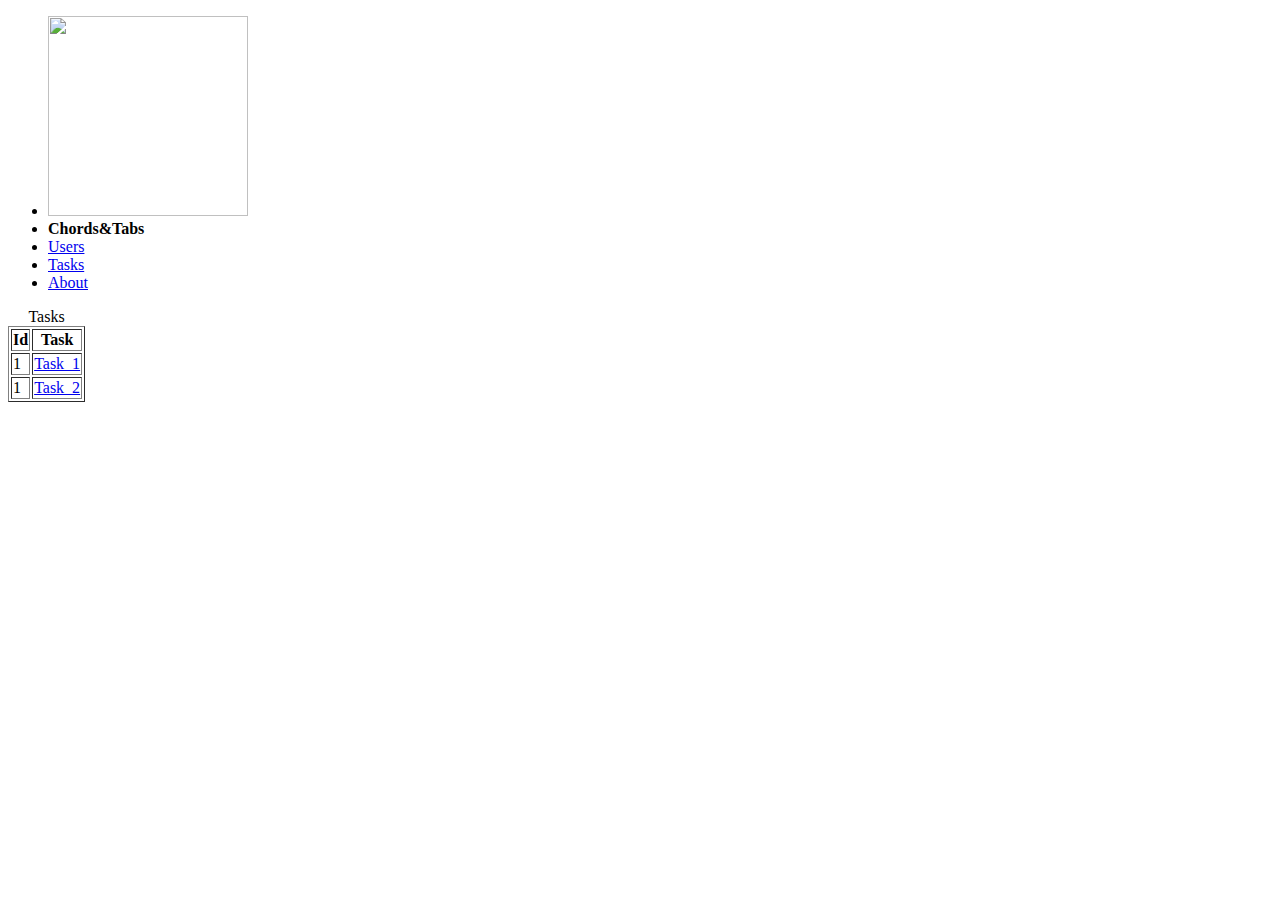
==== tasks.html @ 69a44201 "c" ====
<!doctype html>

<html lang="en">

<head>
    <meta charset="utf-8">

    <title>User's Page</title>
    <meta name="description" content="The task page">
    <meta name="author" content="Zakhar Zaliznyi">
</head>

<body>
    <ul class="bordered">
        <li id="sitelogo" alt="Opps..Something went wrong.."><img src="http://www.clipartbest.com/cliparts/RTG/6Ar/RTG6Arqbc.png" height="200" width="200"></li>
        <li id="sitename"><strong>Chords&Tabs</strong></li>
        <li><a href="users.html">Users</a></li>
        <li><a href="tasks.html">Tasks</a></li>
        <li><a href="about.html">About</a></li>
    </ul>
    <table border="1">
        <caption>Tasks</caption>
        <tr>
            <th>Id</th>
            <th>Task</th>
        </tr>
        <tr>
            <td>1</td>
            <td><a href="task/1.html">Task_1</a></td>
        </tr>
        <tr>
            <td>1</td>
            <td><a href="task/2.html">Task_2</a></td>
        </tr>
    </table>

</body>

</html>
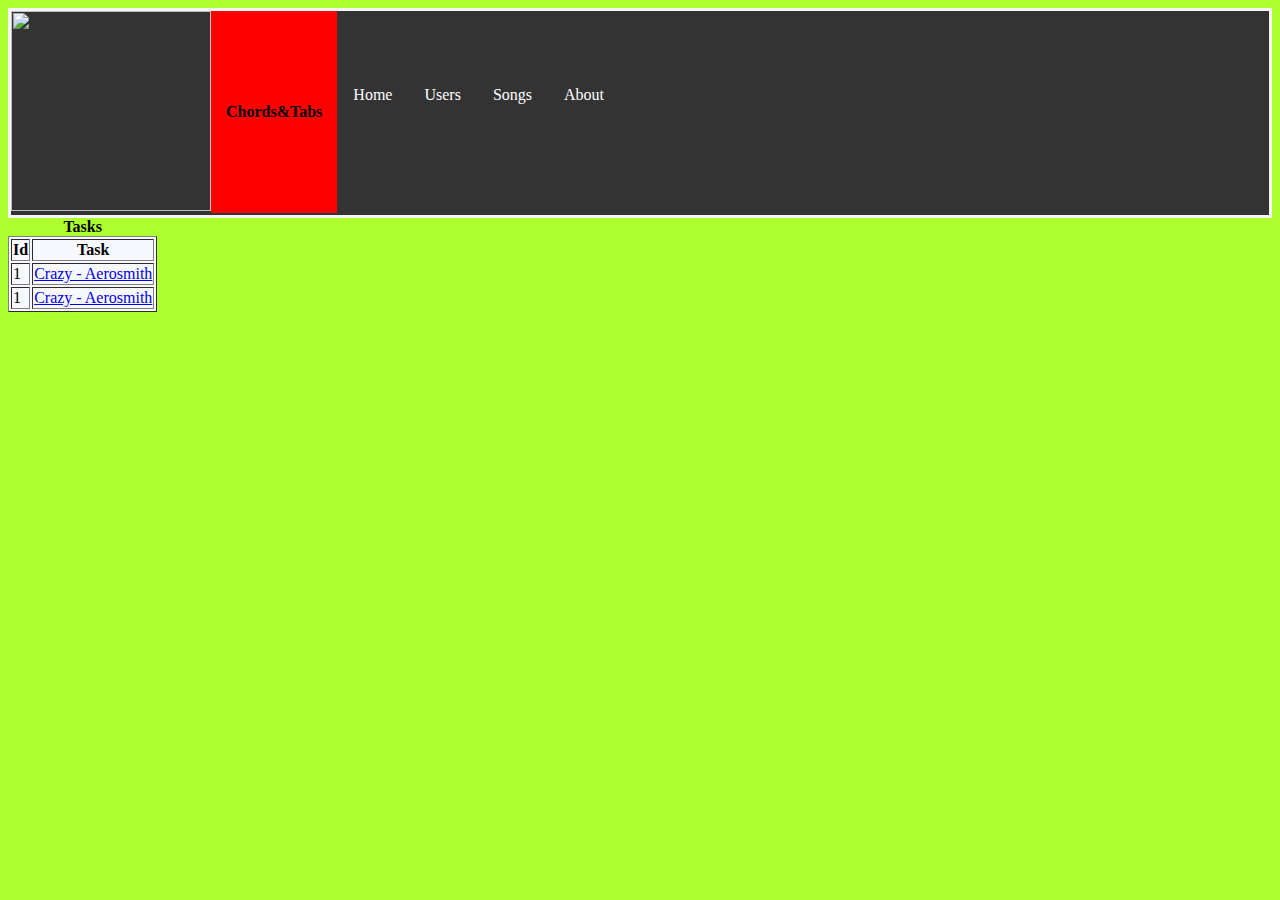
==== commit 09221eaa: "Lab1" ====
--- a/tasks.html
+++ b/tasks.html
@@ -5,32 +5,34 @@
 <head>
     <meta charset="utf-8">
 
-    <title>User's Page</title>
+    <title>Tasks' Page</title>
     <meta name="description" content="The task page">
     <meta name="author" content="Zakhar Zaliznyi">
+    <link type="text/css" href="stylesheets/style.css" rel="stylesheet" />
 </head>
 
 <body>
     <ul class="bordered">
         <li id="sitelogo" alt="Opps..Something went wrong.."><img src="http://www.clipartbest.com/cliparts/RTG/6Ar/RTG6Arqbc.png" height="200" width="200"></li>
         <li id="sitename"><strong>Chords&Tabs</strong></li>
+        <li><a href="index.html">Home</a></li>
         <li><a href="users.html">Users</a></li>
-        <li><a href="tasks.html">Tasks</a></li>
+        <li><a href="tasks.html">Songs</a></li>
         <li><a href="about.html">About</a></li>
     </ul>
-    <table border="1">
-        <caption>Tasks</caption>
+    <table border="1" align="left" id="usertable">
+        <caption><b>Tasks</b></caption>
         <tr>
             <th>Id</th>
             <th>Task</th>
         </tr>
         <tr>
             <td>1</td>
-            <td><a href="task/1.html">Task_1</a></td>
+            <td><a href="task/1.html">Crazy - Aerosmith</a></td>
         </tr>
         <tr>
             <td>1</td>
-            <td><a href="task/2.html">Task_2</a></td>
+            <td><a href="task/2.html">Crazy - Aerosmith</a></td>
         </tr>
     </table>
 
--- a/stylesheets/style.css
+++ b/stylesheets/style.css
@@ -0,0 +1,94 @@
+body {
+    background-color: greenyellow;
+}
+
+ul {
+    list-style-type: none;
+    margin: 0;
+    padding: 0;
+    overflow: hidden;
+    background-color: #333;
+}
+
+li {
+    float: left;
+}
+
+li a {
+    display: block;
+    color: white;
+    text-align: center;
+    padding: 75px 16px;
+    text-decoration: none;
+}
+
+li a:hover {
+    background-color: #333;
+}
+
+#usertable {
+    background-color: ghostwhite;
+}
+
+#sitename {
+    display: block;
+    background-color: red;
+    color: black;
+    text-align: center;
+    padding: 92px 15px;
+    text-decoration: none;
+}
+
+#Welcome {
+    color: wheat;
+    list-style-type: none;
+    margin: 0;
+    padding: 70px;
+    overflow: hidden;
+    background-image: url("../images/GTWall.jpg");
+    background-repeat: repeat-x;
+    background-size: 400px 200px;
+}
+
+.bordered {
+    border: 3px solid whitesmoke;
+}
+
+#aboutsite {
+    color: whitesmoke;
+    list-style-type: none;
+    margin: 0;
+    padding: 70px;
+    overflow: hidden;
+    background-color: #333;
+    background-size: cover;
+}
+
+.Song {
+    color: whitesmoke;
+    border: 3px solid whitesmoke;
+    letter-spacing: 3px;
+    line-height: 30px;
+    width: 100%;
+    background-color: #333;
+    background-size: cover;
+}
+
+.User {
+    color: whitesmoke;
+    height: 400px;
+    word-spacing: 5px;
+    background-color: #333;
+    border: 3px solid whitesmoke;
+    line-height: 30px;
+    background-size: 400px 1200px;
+}
+
+.userabout {
+    color: whitesmoke;
+    font-style: oblique;
+    font-size: 30px;
+    word-spacing: 5px;
+    line-height: 60px;
+    margin: 10px 20px;
+}